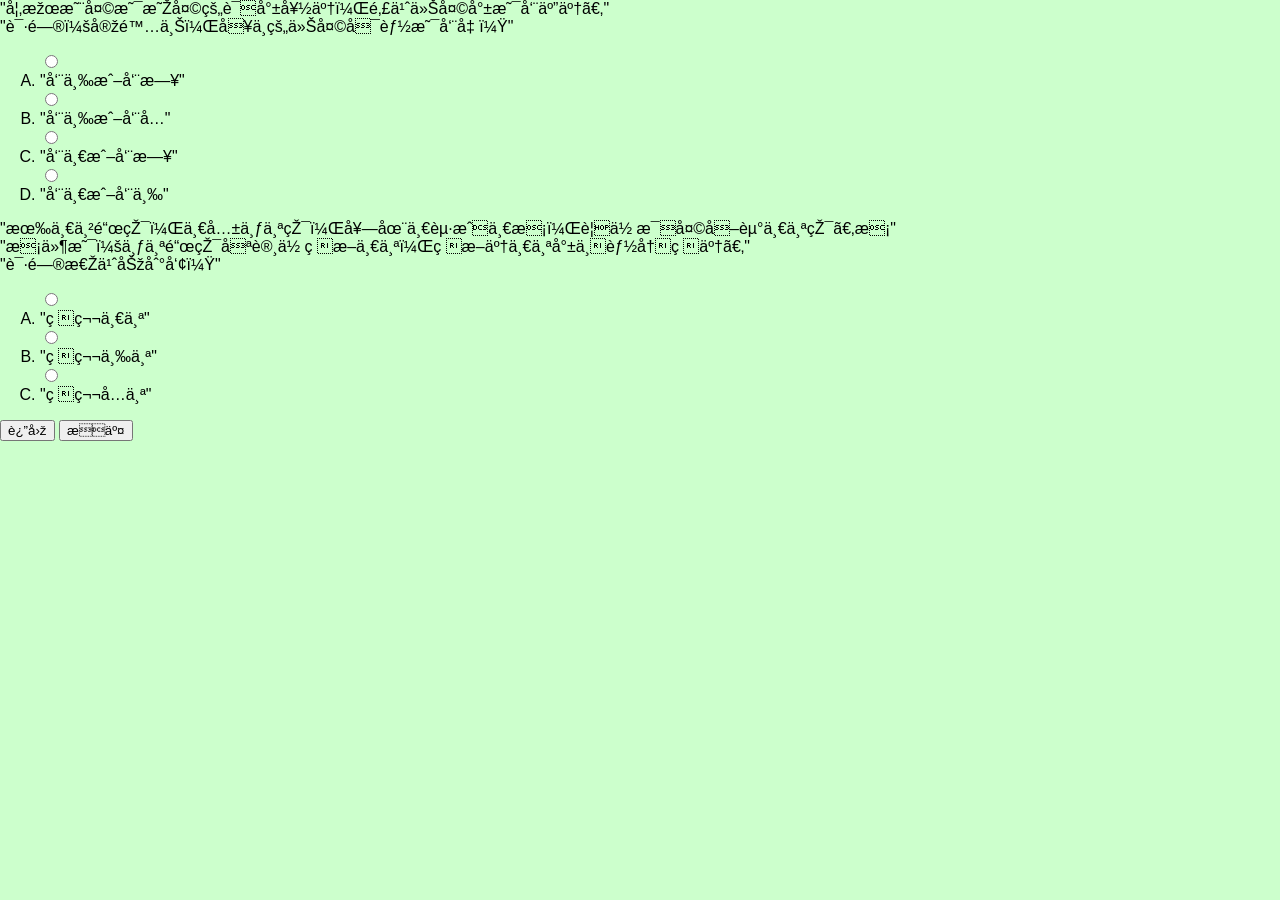
==== game2.html @ 5422b239 "Add files via upload" ====
<!DOCTYPE html>
<html>

<head>
    <meta charset =" utf -8">
    <title>文字推理</title>
    <link rel="stylesheet" href="11.css">  
</head>

<body>
    <form>
        <div class ="question">
            "如果昨天是明天的话就好了，那么今天就是周五了。"
            <br>
            "请问：实际上，句中的今天可能是周几？"
            <ol type ="A" start class ="olCss" name ="single">
                <input class="inputClass" type="radio" value="1">  
                <li class="liRight">"周三或周日"</li>
                <input class="inputClass" type="radio" value="0">
                <li class="liRight">"周三或周六"</li>
                <input class="inputClass" type="radio" value="0">
                <li class="liRight">"周一或周日"</li>
                <input class="inputClass" type="radio" value="0">
                <li class="liRight">"周一或周三"</li>
            </ol>

        <div class ="question">
                "有一串铜环，一共七个环，套在一起成一条，要你每天取走一个环。条"
                <br>
                "条件是：七个铜环只许你砍断一个，砍断了一个就不能再砍了。"
                <br>
                "请问怎么办到呢？"
                <ol type ="A" start class ="olCss" name ="single">
                    <input class="inputClass" type="radio" value="10">
                    <li class="liRight">"砍第一个"</li>
                    <input class="inputClass" type="radio" value="0">
                    <li class="liRight">"砍第三个"</li>
                    <input class="inputClass" type="radio" value="0">
                    <li class="liRight">"砍第六个"</li>
                </ol>
        <div class="button">
            <button onclick ="fh()" class ="button1">返回</button>
            <button onclick ="tj()" class ="button2">提交</button>
        </div>
    </form>
    <script ></script>
</body>
</html>
---- 11.css ----
body {  
    background-color: #CCFFCC; 
    margin: 0;  
    padding: 0;  
    font-family: Arial, sans-serif;  
}  
  
#navigation ul {  
    list-style-type: none;  
    margin: 0;  
    padding: 0;  
    overflow: hidden;  
    background-color: #e4e1e1;  
}  
  
#navigation li {  
    float: left;  
}  
  
#navigation li a {  
    display: block;  
    color: black; /* 链接默认颜色为黑色 */  
    text-align: center;  
    padding: 14px 16px;  
    text-decoration: none;  
}  
  
#navigation li a:hover {  
    background-color: #4CAF50; /* 鼠标悬停时链接背景色 */  
    color: white; /* 鼠标悬停时链接文字颜色 */  
}  
  
#navigation li a:visited {  
    color: #2E8B57; /* 访问过的链接颜色为深绿色 */  
}  
  
#navigation li a:active {  
    color: #2E8B57; /* 点击时的链接颜色为深绿色 */  
}
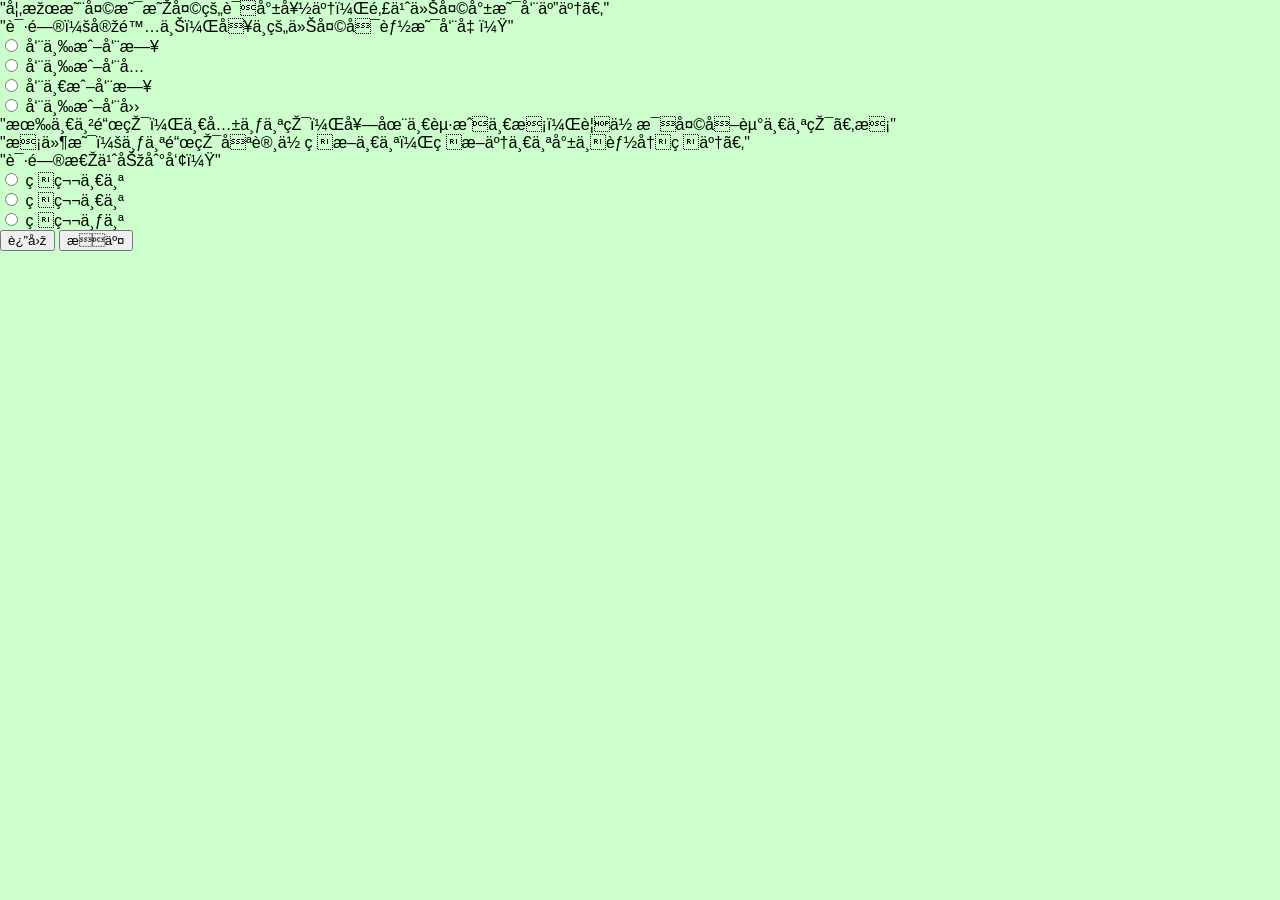
==== commit 8517e382: "game2.html" ====
--- a/game2.html
+++ b/game2.html
@@ -5,6 +5,7 @@
     <meta charset =" utf -8">
     <title>文字推理</title>
     <link rel="stylesheet" href="11.css">  
+    <script src="11.js"></script>
 </head>
 
 <body>
@@ -13,16 +14,12 @@
             "如果昨天是明天的话就好了，那么今天就是周五了。"
             <br>
             "请问：实际上，句中的今天可能是周几？"
-            <ol type ="A" start class ="olCss" name ="single">
-                <input class="inputClass" type="radio" value="1">  
-                <li class="liRight">"周三或周日"</li>
-                <input class="inputClass" type="radio" value="0">
-                <li class="liRight">"周三或周六"</li>
-                <input class="inputClass" type="radio" value="0">
-                <li class="liRight">"周一或周日"</li>
-                <input class="inputClass" type="radio" value="0">
-                <li class="liRight">"周一或周三"</li>
-            </ol>
+            <br>
+            <input type="radio" name="question1" value="周三或周日"> 周三或周日<br>
+            <input type="radio" name="question1" value="周三或周六"> 周三或周六<br>
+            <input type="radio" name="question1" value="周一或周日"> 周一或周日<br>
+            <input type="radio" name="question1" value="周三或周四"> 周三或周四<br>
+        </div>
 
         <div class ="question">
                 "有一串铜环，一共七个环，套在一起成一条，要你每天取走一个环。条"
@@ -30,19 +27,16 @@
                 "条件是：七个铜环只许你砍断一个，砍断了一个就不能再砍了。"
                 <br>
                 "请问怎么办到呢？"
-                <ol type ="A" start class ="olCss" name ="single">
-                    <input class="inputClass" type="radio" value="10">
-                    <li class="liRight">"砍第一个"</li>
-                    <input class="inputClass" type="radio" value="0">
-                    <li class="liRight">"砍第三个"</li>
-                    <input class="inputClass" type="radio" value="0">
-                    <li class="liRight">"砍第六个"</li>
-                </ol>
+                <br>
+                <input type="radio" name="question2" value="砍第一个"> 砍第一个<br> 
+                <input type="radio" name="question2" value="砍第三个"> 砍第一个<br> 
+                <input type="radio" name="question2" value="砍第七个"> 砍第七个<br> 
+        </div>
+
         <div class="button">
             <button onclick ="fh()" class ="button1">返回</button>
             <button onclick ="tj()" class ="button2">提交</button>
         </div>
     </form>
-    <script ></script>
 </body>
-</html>+</html>
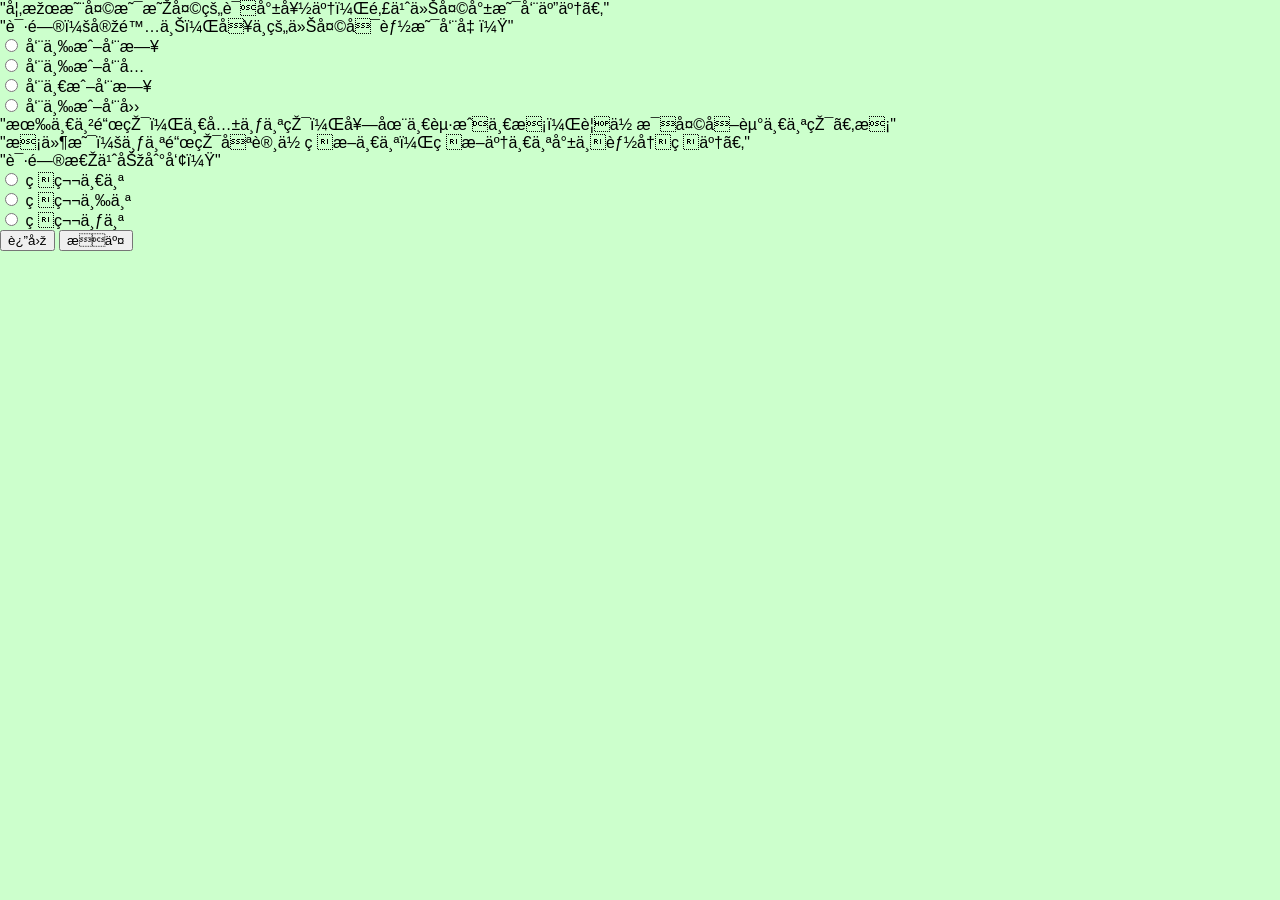
==== commit 2d33387b: "game2.html" ====
--- a/game2.html
+++ b/game2.html
@@ -29,7 +29,7 @@
                 "请问怎么办到呢？"
                 <br>
                 <input type="radio" name="question2" value="砍第一个"> 砍第一个<br> 
-                <input type="radio" name="question2" value="砍第三个"> 砍第一个<br> 
+                <input type="radio" name="question2" value="砍第三个"> 砍第三个<br> 
                 <input type="radio" name="question2" value="砍第七个"> 砍第七个<br> 
         </div>
 
